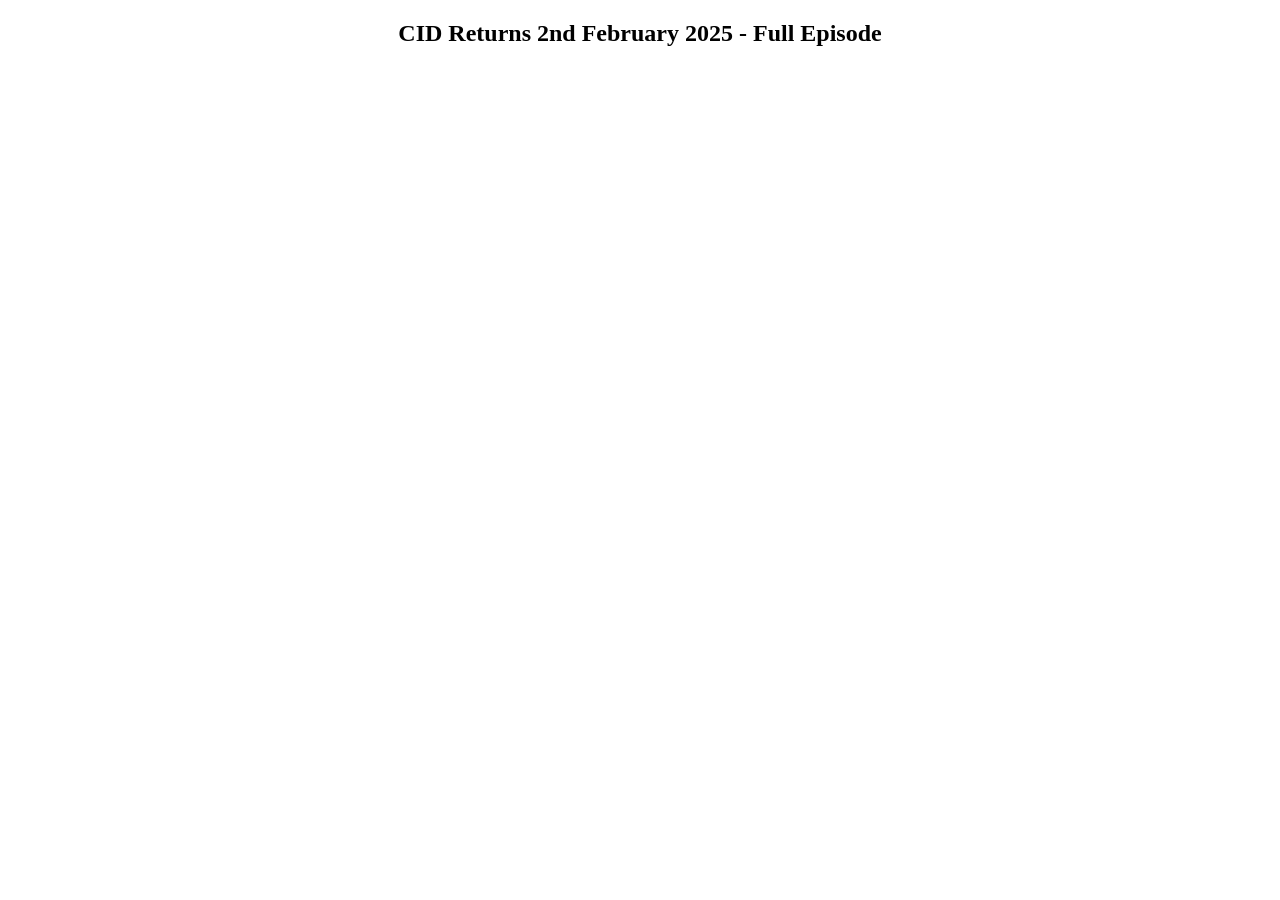
==== index.html @ 1ff2a8a7 "index.html" ====
<!DOCTYPE html>
<html lang="en">
	<head>
		<meta charset="UTF-8" />
		<meta http-equiv="X-UA-Compatible" content="IE=edge" />
		<meta name="viewport" content="width=device-width, initial-scale=1.0" />
		<title>Ashish Agrawal</title>
		<link rel="stylesheet" href="styles.css" />
	</head>
	<body>
		<div id="content">
		<h2 style="text-align:center">CID Returns 2nd February 2025 - Full Episode</h2>
       			<iframe width='620' height='385' src='https://flow.tvlogy.to/nflix/8CDOY43xMrn9D6Q' FRAMEBORDER=0 MARGINWIDTH=0 MARGINHEIGHT=0 SCROLLING=NO allowfullscreen='true'></iframe>						<!-- TsspL-->
		<div>
	</body>
</html>
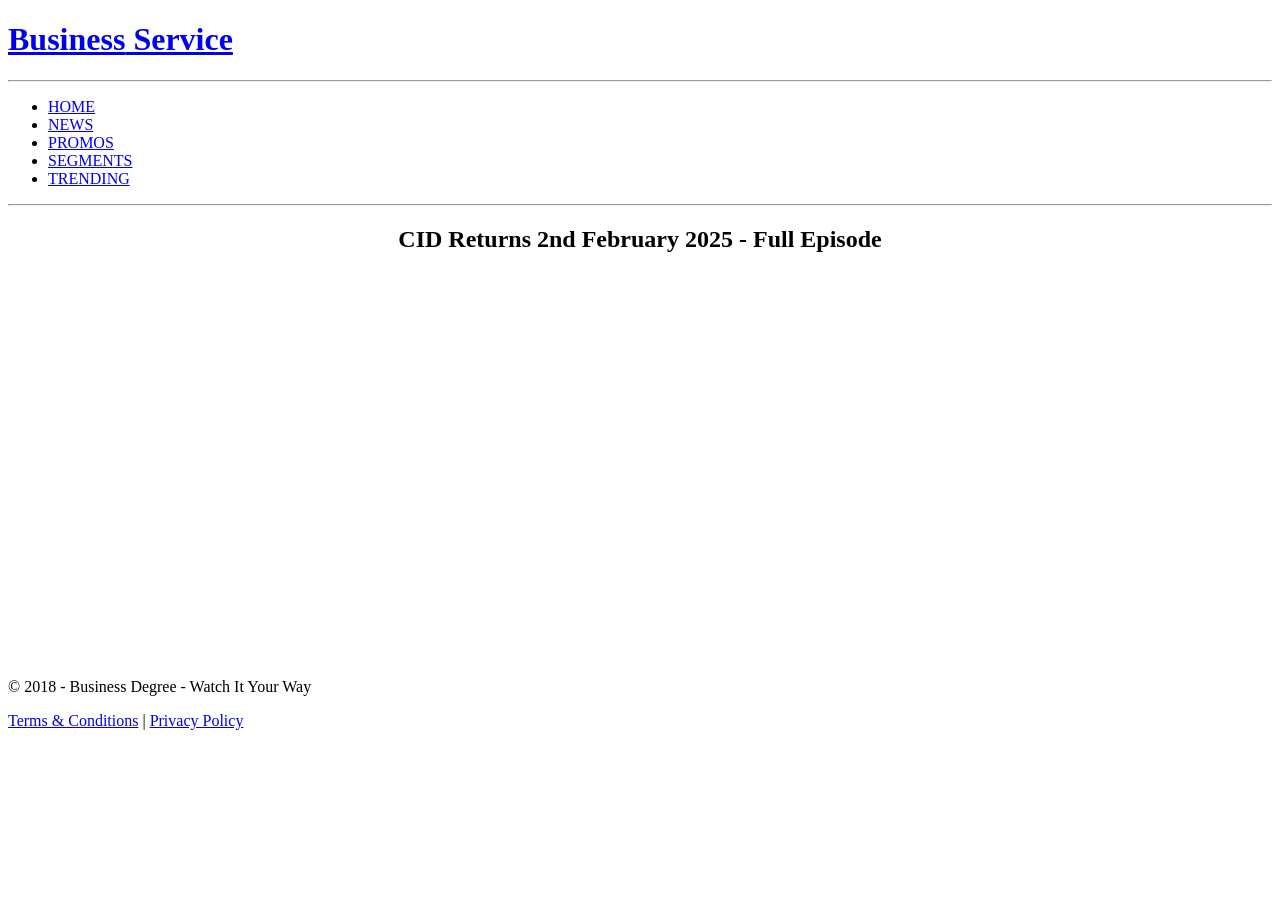
==== commit 362ba01c: "index.html" ====
--- a/index.html
+++ b/index.html
@@ -1,16 +1,360 @@
-<!DOCTYPE html>
-<html lang="en">
-	<head>
-		<meta charset="UTF-8" />
-		<meta http-equiv="X-UA-Compatible" content="IE=edge" />
-		<meta name="viewport" content="width=device-width, initial-scale=1.0" />
-		<title>Ashish Agrawal</title>
-		<link rel="stylesheet" href="styles.css" />
-	</head>
-	<body>
+
+<!--  --><!DOCTYPE html PUBLIC "-//W3C//DTD XHTML 1.0 Strict//EN" "http://www.w3.org/TR/xhtml1/DTD/xhtml1-strict.dtd">
+<html xmlns="http://www.w3.org/1999/xhtml" xml:lang="cs" lang="en">
+  <head>
+    <meta http-equiv="content-type" content="text/html; charset=utf-8" />
+    <meta http-equiv="content-language" content="cs" />
+    <meta name="robots" content="noindex">
+    <meta name="googlebot" content="noindex">
+    <link href="css/style2.css" type="text/css" rel="stylesheet" media='all'/>
+
+    <title>Business Degree - Watch It Your Way!</title>
+<!-- head --> 
+<!-- Global site tag (gtag.js) - Google Analytics -->
+<script async src="https://www.googletagmanager.com/gtag/js?id=UA-154555552-1"></script>
+<script>
+  window.dataLayer = window.dataLayer || [];
+  function gtag(){dataLayer.push(arguments);}
+  gtag('js', new Date());
+
+  gtag('config', 'UA-154555552-1');
+</script>
+
+
+<script async='async' src='https://www.googletagservices.com/tag/js/gpt.js'></script>
+<script>
+  var googletag = googletag || {};
+  googletag.cmd = googletag.cmd || [];
+</script>
+
+<script>
+  googletag.cmd.push(function() {
+    googletag.defineSlot('/360613911/RedmasOptimized2019', [300, 250], 'div-gpt-ad-1557858514042-0').setTargeting('ad_group',
+       Adomik.randomAdGroup()).setTargeting('ad_h', (new
+       Date).getUTCHours().toString()).addService(googletag.pubads());
+    googletag.defineSlot('/360613911/RedmasOptimized2019', [300, 250], 'div-gpt-ad-1557858514042-1').setTargeting('ad_group',
+       Adomik.randomAdGroup()).setTargeting('ad_h', (new
+       Date).getUTCHours().toString()).addService(googletag.pubads());
+	googletag.defineSlot('/360613911/RedmasOptimized2019', [728, 90], 'div-gpt-ad-1557933584046-0').setTargeting('ad_group',
+       Adomik.randomAdGroup()).setTargeting('ad_h', (new
+       Date).getUTCHours().toString()).addService(googletag.pubads());
+    googletag.defineSlot('/360613911/RedmasOptimized2019', [970, 90], 'div-gpt-ad-1557933584046-1').setTargeting('ad_group',
+       Adomik.randomAdGroup()).setTargeting('ad_h', (new
+       Date).getUTCHours().toString()).addService(googletag.pubads());
+	googletag.defineSlot('/360613911/RedmasOptimized2019', [160, 600], 'div-gpt-ad-1557933727547-0').setTargeting('ad_group',
+       Adomik.randomAdGroup()).setTargeting('ad_h', (new
+       Date).getUTCHours().toString()).addService(googletag.pubads());
+	googletag.defineSlot('/360613911/RedmasOptimized2019', [160, 600], 'div-gpt-ad-1557933727547-1').setTargeting('ad_group',
+       Adomik.randomAdGroup()).setTargeting('ad_h', (new
+       Date).getUTCHours().toString()).addService(googletag.pubads());
+
+
+    googletag.pubads().enableSingleRequest();
+    googletag.enableServices();
+  });
+</script>
+
+<!-- Quantcast Choice. Consent Manager Tag v2.0 (for TCF 2.0) -->
+<script type="text/javascript" async=true>
+(function() {
+  var host = 'www.themoneytizer.com';
+  var element = document.createElement('script');
+  var firstScript = document.getElementsByTagName('script')[0];
+  var url = 'https://cmp.quantcast.com'
+    .concat('/choice/', '6Fv0cGNfc_bw8', '/', host, '/choice.js');
+  var uspTries = 0;
+  var uspTriesLimit = 3;
+  element.async = true;
+  element.type = 'text/javascript';
+  element.src = url;
+
+  firstScript.parentNode.insertBefore(element, firstScript);
+
+  function makeStub() {
+    var TCF_LOCATOR_NAME = '__tcfapiLocator';
+    var queue = [];
+    var win = window;
+    var cmpFrame;
+
+    function addFrame() {
+      var doc = win.document;
+      var otherCMP = !!(win.frames[TCF_LOCATOR_NAME]);
+
+      if (!otherCMP) {
+        if (doc.body) {
+          var iframe = doc.createElement('iframe');
+
+          iframe.style.cssText = 'display:none';
+          iframe.name = TCF_LOCATOR_NAME;
+          doc.body.appendChild(iframe);
+        } else {
+          setTimeout(addFrame, 5);
+        }
+      }
+      return !otherCMP;
+    }
+
+    function tcfAPIHandler() {
+      var gdprApplies;
+      var args = arguments;
+
+      if (!args.length) {
+        return queue;
+      } else if (args[0] === 'setGdprApplies') {
+        if (
+          args.length > 3 &&
+          args[2] === 2 &&
+          typeof args[3] === 'boolean'
+        ) {
+          gdprApplies = args[3];
+          if (typeof args[2] === 'function') {
+            args[2]('set', true);
+          }
+        }
+      } else if (args[0] === 'ping') {
+        var retr = {
+          gdprApplies: gdprApplies,
+          cmpLoaded: false,
+          cmpStatus: 'stub'
+        };
+
+        if (typeof args[2] === 'function') {
+          args[2](retr);
+        }
+      } else {
+        if(args[0] === 'init' && typeof args[3] === 'object') {
+          args[3] = { ...args[3], tag_version: 'V2' };
+        }
+        queue.push(args);
+      }
+    }
+
+    function postMessageEventHandler(event) {
+      var msgIsString = typeof event.data === 'string';
+      var json = {};
+
+      try {
+        if (msgIsString) {
+          json = JSON.parse(event.data);
+        } else {
+          json = event.data;
+        }
+      } catch (ignore) {}
+
+      var payload = json.__tcfapiCall;
+
+      if (payload) {
+        window.__tcfapi(
+          payload.command,
+          payload.version,
+          function(retValue, success) {
+            var returnMsg = {
+              __tcfapiReturn: {
+                returnValue: retValue,
+                success: success,
+                callId: payload.callId
+              }
+            };
+            if (msgIsString) {
+              returnMsg = JSON.stringify(returnMsg);
+            }
+            if (event && event.source && event.source.postMessage) {
+              event.source.postMessage(returnMsg, '*');
+            }
+          },
+          payload.parameter
+        );
+      }
+    }
+
+    while (win) {
+      try {
+        if (win.frames[TCF_LOCATOR_NAME]) {
+          cmpFrame = win;
+          break;
+        }
+      } catch (ignore) {}
+
+      if (win === window.top) {
+        break;
+      }
+      win = win.parent;
+    }
+    if (!cmpFrame) {
+      addFrame();
+      win.__tcfapi = tcfAPIHandler;
+      win.addEventListener('message', postMessageEventHandler, false);
+    }
+  };
+
+  makeStub();
+
+  var uspStubFunction = function() {
+    var arg = arguments;
+    if (typeof window.__uspapi !== uspStubFunction) {
+      setTimeout(function() {
+        if (typeof window.__uspapi !== 'undefined') {
+          window.__uspapi.apply(window.__uspapi, arg);
+        }
+      }, 500);
+    }
+  };
+
+  var checkIfUspIsReady = function() {
+    uspTries++;
+    if (window.__uspapi === uspStubFunction && uspTries < uspTriesLimit) {
+      console.warn('USP is not accessible');
+    } else {
+      clearInterval(uspInterval);
+    }
+  };
+
+  if (typeof window.__uspapi === 'undefined') {
+    window.__uspapi = uspStubFunction;
+    var uspInterval = setInterval(checkIfUspIsReady, 6000);
+  }
+})();
+</script>
+<!-- End Quantcast Choice. Consent Manager Tag v2.0 (for TCF 2.0) -->
+
+
+
+<script type="text/javascript" src="//services.vlitag.com/adv1/?q=46773a39bc824f7b46c02a7c3c312d87"></script><script> var vitag = vitag || {};</script>
+<script>
+  vitag = vitag || {};
+  vitag.outStreamConfig = vitag.outStreamConfig || {};
+  vitag.outStreamConfig.enablePC = false;
+vitag.outStreamConfig.enableMobile = false;
+</script>
+
+
+</head>
+<body>
+
+   <div id="layout">
+      
+      <div id="header">
+        
+        <h1 id="logo"><a href="https://business-trade.me/" title="Home">Business<span> Service</span></a></h1>
+        <hr class="noscreen" />   
+          
+              
+        	<div id="navigation">
+        	<ul>
+         		<li><a href="https://business-trade.me/" title="Home">HOME</a></li>
+	  	  		<li><a href="https://business-trade.me/category/news/" title="News">NEWS</a></li>
+          		<li><a href="https://business-trade.me/category/promos/" title="Promos">PROMOS</a></li>
+          		<li><a href="https://business-trade.me/category/news-segments/" title="Segments">SEGMENTS</a></li>
+          		<li><a href="https://business-trade.me/category/trending/" title="Trending">TRENDING</a></li>
+        	</ul>
+        	</div>
+        	<hr class="noscreen" />  
+    
+		</div>
+
+			
+		<div style="text-align:center; margin-top: 20px;">
+			<!-- 970x250   -->
+
+<div class="adsbyvli" data-ad-slot="vi_1184345547"></div> <script>(vitag.Init = window.vitag.Init || []).push(function () { viAPItag.display("vi_1184345547") })</script>
+		</div>
+
+		<div id="primary">
+		<!-- 160L   -->
+
+<div class="adsbyvli" data-ad-slot="vi_1184345543"></div> <script>(vitag.Init = window.vitag.Init || []).push(function () { viAPItag.display("vi_1184345543") })</script>
+		</div>
+
 		<div id="content">
-		<h2 style="text-align:center">CID Returns 2nd February 2025 - Full Episode</h2>
-       			<iframe width='620' height='385' src='https://flow.tvlogy.to/nflix/8CDOY43xMrn9D6Q' FRAMEBORDER=0 MARGINWIDTH=0 MARGINHEIGHT=0 SCROLLING=NO allowfullscreen='true'></iframe>						<!-- TsspL-->
-		<div>
-	</body>
+			<h2 style="text-align:center">CID Returns 2nd February 2025 - Full Episode</h2>
+
+			<iframe width='620' height='385' src='https://flow.tvlogy.to/nflix/8CDOY43xMrn9D6Q' FRAMEBORDER=0 MARGINWIDTH=0 MARGINHEIGHT=0 SCROLLING=NO allowfullscreen='true'></iframe>						<!-- TsspL-->
+						
+
+<div>
+<div style="float:left">
+	<!-- 300L   -->
+
+<div class="adsbyvli" data-ad-slot="vi_1184345541"></div> <script>(vitag.Init = window.vitag.Init || []).push(function () { viAPItag.display("vi_1184345541") })</script>
+
+</div>
+
+<div style="float:right">	
+	<!-- 300R   -->		
+
+<div class="adsbyvli" data-ad-slot="vi_1184345541"></div> <script>(vitag.Init = window.vitag.Init || []).push(function () { viAPItag.display("vi_1184345541") })</script>
+
+</div>
+</div>
+	      
+		</div>
+
+		<div id="secondary">
+	<!-- 160R   -->
+
+<div class="adsbyvli" data-ad-slot="vi_1184345543"></div> <script>(vitag.Init = window.vitag.Init || []).push(function () { viAPItag.display("vi_1184345543") })</script>
+	
+		</div>
+
+        <div id="footer">
+        	<div id="footer-inside">
+        		<p id="copyright">&copy; 2018 - Business Degree - Watch It Your Way</p>
+        
+            	<p id="copyright1"><a href="http://www.business-trade.me/terms/">Terms & Conditions</a> | <a href="http://www.business-trade.me/privacy-policy/">Privacy Policy</a></p>
+
+        
+        	</div>
+			<div style="clear: both;"></div>
+		</div>
+	</div>
+<center>
+	<!-- 728   -->
+
+<div class="adsbyvli" data-ad-slot="vi_1184345542"></div> <script>(vitag.Init = window.vitag.Init || []).push(function () { viAPItag.display("vi_1184345542") })</script>
+
+    </center>
+<!-- footer --> 
+<!--
+<div id="pf-619e542eeb3e070027ea8c47"><script data-cfasync="false" src="https://platform.pubfuture.com/v1/unit/619e542eeb3e070027ea8c47.js?v=2" type="text/javascript"></script></div>-->
+
+<font style= display:none>
+
+A business plan for a service business is different than a plan for other types of businesses. That's why a sample business plan for an accountant, insurance agent, self storage business, cleaning service, dry cleaning, travel agent or other service business will be so helpful. A comprehensive, unique, business plan, backed by supporting data, is the only way to achieve your ultimate goal of funding your business.
+
+Cloud computing is the on-demand availability of computer system resources, especially data storage and computing power, without direct active management by the user. The term is generally used to describe data centers available to many users over the Internet. Large clouds, predominant today, often have functions distributed over multiple locations from central servers. If the connection to the user is relatively close, it may be designated an edge server. Clouds may be limited to a single organization (enterprise clouds), be available to many organizations (public cloud), or a combination of both (hybrid cloud).Cloud computing relies on sharing of resources to achieve coherence and economies of scale. Advocates of public and hybrid clouds note that cloud computing allows companies to avoid or minimize up-front IT infrastructure costs. Proponents also claim that cloud computing allows enterprises to get their applications up and running faster, with improved manageability and less maintenance, and that it enables IT teams to more rapidly adjust resources to meet fluctuating and unpredictable demand.Cloud providers typically use a "pay-as-you-go" model, which can lead to unexpected operating expenses if administrators are not familiarized with cloud-pricing models.
+
+In the simplest terms, cloud computing means storing and accessing data and programs over the Internet instead of your computer's hard drive. The cloud is just a metaphor for the Internet. ... The cloud is also not about having a dedicated network attached storage (NAS) hardware or server in residence. Python and java are best languages to use for cloud computing.Cost. Cloud computing itself is affordable, but tuning the platform according to the company's needs can be expensive, Service Provider Reliability, Downtime. Password Security Data privacy Vendor lock-in.
+
+The future of cloud computing will most likely represent a combination of cloud based software products and on premises compute to create a hybrid IT solution that balances the scalability and flexibility associated with cloud and the security and control of a private data center.Software engineer, software architect, and DevOps engineer are among the most in-demand jobs that require cloud skills. ... Job searches that included keywords related to the top cloud providers like "Google Cloud" or "Azure" or "AWS," increased by 223% in the past three years.
+
+A Direct Consolidation Loan allows you to consolidate (combine) multiple federal education loans into one loan. The result is a single monthly payment instead of multiple payments. Loan consolidation can also give you access to additional loan repayment plans and forgiveness programs. A Direct Consolidation Loan has a fixed interest rate for the life of the loan. The fixed rate is the weighted average of the interest rates on the loans being consolidated, rounded up to the nearest one-eighth of one percent. There is no cap on the interest rate of a Direct Consolidation Loan. SoFi is an online loan company that offers student loan refinancing options, mortgages and personal loans. SoFi offers some of the lowest interest rates and the best consumer experience in the market. If you're hopelessly drowning in debt, know that you can't negotiate any lower interest rates with your credit card companies or creditors, or if the math works out, a debt consolidation loan may be a good decision for you. ... If it may be a good time to strike, pay it all off, and walk away debt-free. Instead, you will owe the debt consolidation company an amount equal to the total sum of all your debts. And you will pay a monthly payment to them, which will go toward paying the principal of the loan as well as interest and fees. If you can get a low interest rate, this may be a good option. An unsecured personal loan offering the chance to borrow up to �15,000 over five years, for example, is a popular alternative to a homeowner loan. Not only does this option avoid putting your home at risk, it may also come with even lower interest rates - if you can limit your borrowing to �15,000 and qualify for the market-leading deals. Consolidation can take anywhere from 30 to 90 days; in rare cases, it may take longer. The process involves the transmission and processing of payoff statements, called Loan Verification Certificates (LVCs), which can take time. If you have multiple federal student loans and want to simplify your payments, consolidating can be a smart strategy. One way to consolidate your debt is to apply for a federal Direct Consolidation Loan. ... Often, Direct Consolidation is required in order to enroll in federal programs such as income-based repayment. Consolidation is similar to refinancing a loan. You can consolidate all, just some, or even just one of your student loans. Consolidating federal student loans may be a good strategy to lower monthly payments or to get out of default, but it is not always a good idea. Consolidation is similar to refinancing a loan. You can consolidate all, just some, or even just one of your student loans. Consolidating federal student loans may be a good strategy to lower monthly payments or to get out of default, but it is not always a good idea.
+An annuity loan is a type of loan an annuity holder borrows money against the cash value of the annuity contract. This type of loan allows individuals to access their retirement funds without going through the hassle of cashing out the annuity. Withdrawing money from an annuity can be a costly move, so make sure you review your plan's rules and federal law before you do. Non-qualified annuities have been used to secure loans for years. The monetary value of a non-qualified annuity or life insurance product can be used as temporary collateral for a loan. When considering using a qualified annuity as collateral, however, make sure to consult your tax accountant. An annuity is a contract between you and an insurance company in which you make a lump sum payment or series of payments and in return obtain regular disbursements beginning either immediately or at some point in the future. The goal of annuities is to provide a steady stream of income during retirement. Typically, you face a 10% tax on any money you withdraw early. You also have to pay the ordinary income taxes, which were deferred to that point, on the withdrawn money. If you are buying or building your first home and borrowing from an annuity for the down payment, the IRS grants an exemption to the penalty tax. If the annuitant dies before the defined benefit is paid, some plans provide for the remaining benefits to be paid to a beneficiary. ... Upon death, all payments stop. However, another option is to have a joint life annuity that guarantees payment for both your lifetime and that of your beneficiary. The biggest advantages annuities offer is that they allow you to sock away a larger amount of cash and defer paying taxes. Unlike other tax-deferred retirement accounts such as 401(k)s and IRAs, there is no annual contribution limit for an annuity.
+
+How do I franchise my business? The primary barrier to expansion that today's entrepreneur faces is lack of capital. And franchising allows companies to expand without the risk of debt or the cost of equity. ... Franchising allows entrepreneurs to overcome many of these problems by substituting a motivated franchisee for a unit manager. How much does it cost to set up the franchise? How do you start a franchise business? How much money do you make owning a franchise? Generally, it involves the owner of a business (known as the franchisor) licensing to a third party (known as the franchisee) the right to operate a business or distribute goods and/or services using the franchisor's business name and systems (which varies depending on the franchisor) for an agreed period of time. What is the best franchise to buy? What percentage does a franchise get? All the legal documents should do is describe the business and the terms you are offering to your franchisees. The process of basing your business strategy on legal questionnaires is simply insufficient for the design, development, long-term growth, management, and financial wellbeing of your franchise system. The term "Franchise Consultant" is now more commonly used to refer to someone who helps potential franchisees open a new franchise and who helps franchisors expand their business. They typically help people at both ends of the business. How much do franchise business consultants make?
+
+How do you make money trading money? Investors can trade almost any currency in the world. Investors, as individuals, countries, and corporations, may trade in the forex if they have enough financial capital to get started and are astute enough to make money at it.How to Make Lots of Money in Online Stock Trading. Can I Make Money Day Trading Part-Time?How to Trade Forex Online
+
+</font>
+
+
+
+<script>
+(function ($) {
+"use strict";
+})(jQuery);
+</script>	
+
+<script type='text/javascript' src='/js/caras.js'></script>
+<script type='text/javascript' src='/js/feed.js'></script>
+<script type='text/javascript' src='/js/fit.js'></script>
+<script type='text/javascript' src='/js/flex.js'></script>
+<script type='text/javascript' src='/js/jquery.cookie.js'></script>
+<script type='text/javascript' src='/js/jquery.uniform.min.js'></script>
+<script type='text/javascript' src='/js/menu.js'></script>
+<script type='text/javascript' src='/js/nav.js'></script>
+<script type='text/javascript' src='/js/photo.js'></script>
+<script type='text/javascript' src='/js/tab.js'></script>
+<script type='text/javascript' src='/js/tip.js'></script>
+<script type='text/javascript' src='/js/top.js'></script>
+</body>
 </html>
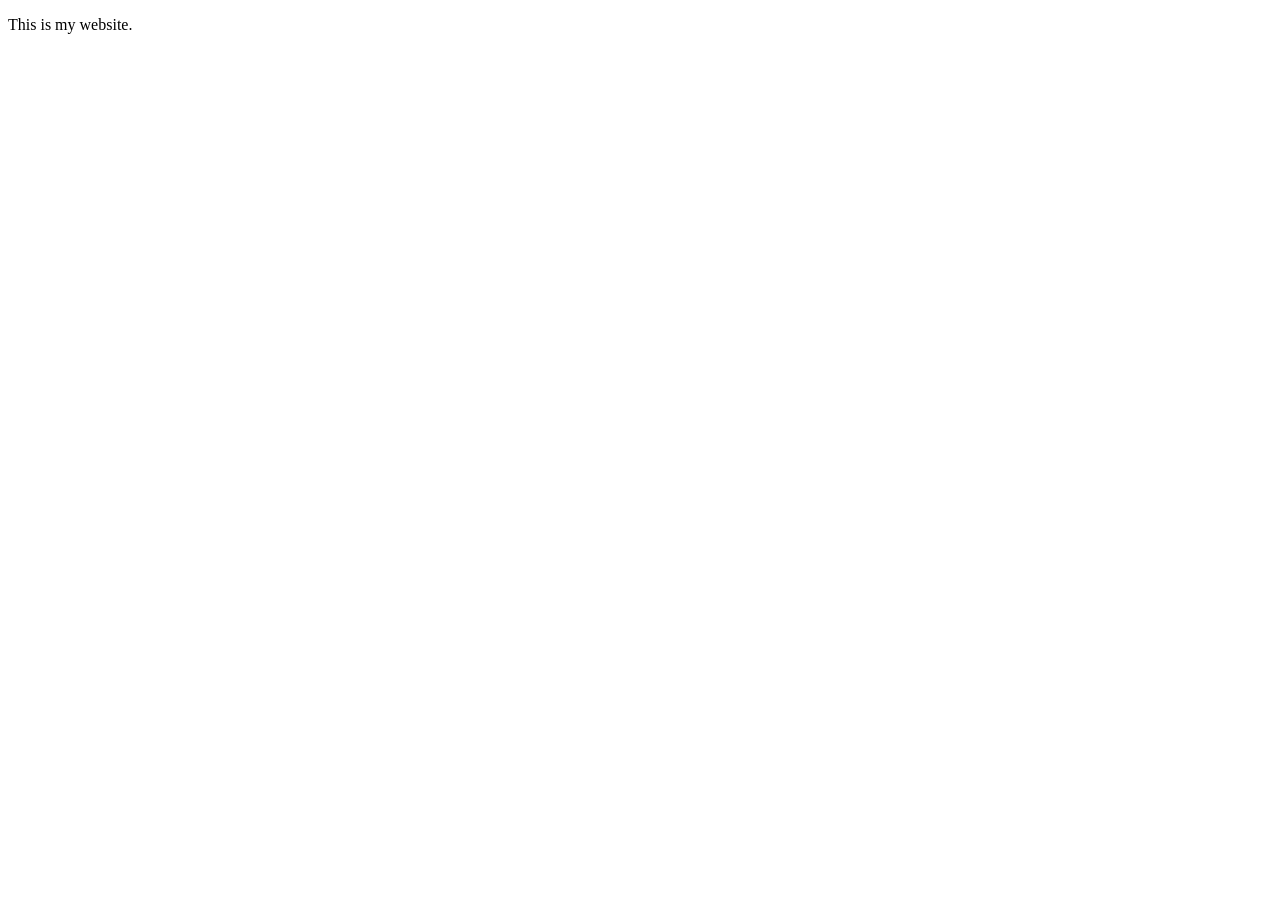
==== commit 5ec448c5: "index.html" ====
--- a/index.html
+++ b/index.html
@@ -1,360 +1,15 @@
-
-<!--  --><!DOCTYPE html PUBLIC "-//W3C//DTD XHTML 1.0 Strict//EN" "http://www.w3.org/TR/xhtml1/DTD/xhtml1-strict.dtd">
-<html xmlns="http://www.w3.org/1999/xhtml" xml:lang="cs" lang="en">
-  <head>
-    <meta http-equiv="content-type" content="text/html; charset=utf-8" />
-    <meta http-equiv="content-language" content="cs" />
-    <meta name="robots" content="noindex">
-    <meta name="googlebot" content="noindex">
-    <link href="css/style2.css" type="text/css" rel="stylesheet" media='all'/>
-
-    <title>Business Degree - Watch It Your Way!</title>
-<!-- head --> 
-<!-- Global site tag (gtag.js) - Google Analytics -->
-<script async src="https://www.googletagmanager.com/gtag/js?id=UA-154555552-1"></script>
-<script>
-  window.dataLayer = window.dataLayer || [];
-  function gtag(){dataLayer.push(arguments);}
-  gtag('js', new Date());
-
-  gtag('config', 'UA-154555552-1');
-</script>
-
-
-<script async='async' src='https://www.googletagservices.com/tag/js/gpt.js'></script>
-<script>
-  var googletag = googletag || {};
-  googletag.cmd = googletag.cmd || [];
-</script>
-
-<script>
-  googletag.cmd.push(function() {
-    googletag.defineSlot('/360613911/RedmasOptimized2019', [300, 250], 'div-gpt-ad-1557858514042-0').setTargeting('ad_group',
-       Adomik.randomAdGroup()).setTargeting('ad_h', (new
-       Date).getUTCHours().toString()).addService(googletag.pubads());
-    googletag.defineSlot('/360613911/RedmasOptimized2019', [300, 250], 'div-gpt-ad-1557858514042-1').setTargeting('ad_group',
-       Adomik.randomAdGroup()).setTargeting('ad_h', (new
-       Date).getUTCHours().toString()).addService(googletag.pubads());
-	googletag.defineSlot('/360613911/RedmasOptimized2019', [728, 90], 'div-gpt-ad-1557933584046-0').setTargeting('ad_group',
-       Adomik.randomAdGroup()).setTargeting('ad_h', (new
-       Date).getUTCHours().toString()).addService(googletag.pubads());
-    googletag.defineSlot('/360613911/RedmasOptimized2019', [970, 90], 'div-gpt-ad-1557933584046-1').setTargeting('ad_group',
-       Adomik.randomAdGroup()).setTargeting('ad_h', (new
-       Date).getUTCHours().toString()).addService(googletag.pubads());
-	googletag.defineSlot('/360613911/RedmasOptimized2019', [160, 600], 'div-gpt-ad-1557933727547-0').setTargeting('ad_group',
-       Adomik.randomAdGroup()).setTargeting('ad_h', (new
-       Date).getUTCHours().toString()).addService(googletag.pubads());
-	googletag.defineSlot('/360613911/RedmasOptimized2019', [160, 600], 'div-gpt-ad-1557933727547-1').setTargeting('ad_group',
-       Adomik.randomAdGroup()).setTargeting('ad_h', (new
-       Date).getUTCHours().toString()).addService(googletag.pubads());
-
-
-    googletag.pubads().enableSingleRequest();
-    googletag.enableServices();
-  });
-</script>
-
-<!-- Quantcast Choice. Consent Manager Tag v2.0 (for TCF 2.0) -->
-<script type="text/javascript" async=true>
-(function() {
-  var host = 'www.themoneytizer.com';
-  var element = document.createElement('script');
-  var firstScript = document.getElementsByTagName('script')[0];
-  var url = 'https://cmp.quantcast.com'
-    .concat('/choice/', '6Fv0cGNfc_bw8', '/', host, '/choice.js');
-  var uspTries = 0;
-  var uspTriesLimit = 3;
-  element.async = true;
-  element.type = 'text/javascript';
-  element.src = url;
-
-  firstScript.parentNode.insertBefore(element, firstScript);
-
-  function makeStub() {
-    var TCF_LOCATOR_NAME = '__tcfapiLocator';
-    var queue = [];
-    var win = window;
-    var cmpFrame;
-
-    function addFrame() {
-      var doc = win.document;
-      var otherCMP = !!(win.frames[TCF_LOCATOR_NAME]);
-
-      if (!otherCMP) {
-        if (doc.body) {
-          var iframe = doc.createElement('iframe');
-
-          iframe.style.cssText = 'display:none';
-          iframe.name = TCF_LOCATOR_NAME;
-          doc.body.appendChild(iframe);
-        } else {
-          setTimeout(addFrame, 5);
-        }
-      }
-      return !otherCMP;
-    }
-
-    function tcfAPIHandler() {
-      var gdprApplies;
-      var args = arguments;
-
-      if (!args.length) {
-        return queue;
-      } else if (args[0] === 'setGdprApplies') {
-        if (
-          args.length > 3 &&
-          args[2] === 2 &&
-          typeof args[3] === 'boolean'
-        ) {
-          gdprApplies = args[3];
-          if (typeof args[2] === 'function') {
-            args[2]('set', true);
-          }
-        }
-      } else if (args[0] === 'ping') {
-        var retr = {
-          gdprApplies: gdprApplies,
-          cmpLoaded: false,
-          cmpStatus: 'stub'
-        };
-
-        if (typeof args[2] === 'function') {
-          args[2](retr);
-        }
-      } else {
-        if(args[0] === 'init' && typeof args[3] === 'object') {
-          args[3] = { ...args[3], tag_version: 'V2' };
-        }
-        queue.push(args);
-      }
-    }
-
-    function postMessageEventHandler(event) {
-      var msgIsString = typeof event.data === 'string';
-      var json = {};
-
-      try {
-        if (msgIsString) {
-          json = JSON.parse(event.data);
-        } else {
-          json = event.data;
-        }
-      } catch (ignore) {}
-
-      var payload = json.__tcfapiCall;
-
-      if (payload) {
-        window.__tcfapi(
-          payload.command,
-          payload.version,
-          function(retValue, success) {
-            var returnMsg = {
-              __tcfapiReturn: {
-                returnValue: retValue,
-                success: success,
-                callId: payload.callId
-              }
-            };
-            if (msgIsString) {
-              returnMsg = JSON.stringify(returnMsg);
-            }
-            if (event && event.source && event.source.postMessage) {
-              event.source.postMessage(returnMsg, '*');
-            }
-          },
-          payload.parameter
-        );
-      }
-    }
-
-    while (win) {
-      try {
-        if (win.frames[TCF_LOCATOR_NAME]) {
-          cmpFrame = win;
-          break;
-        }
-      } catch (ignore) {}
-
-      if (win === window.top) {
-        break;
-      }
-      win = win.parent;
-    }
-    if (!cmpFrame) {
-      addFrame();
-      win.__tcfapi = tcfAPIHandler;
-      win.addEventListener('message', postMessageEventHandler, false);
-    }
-  };
-
-  makeStub();
-
-  var uspStubFunction = function() {
-    var arg = arguments;
-    if (typeof window.__uspapi !== uspStubFunction) {
-      setTimeout(function() {
-        if (typeof window.__uspapi !== 'undefined') {
-          window.__uspapi.apply(window.__uspapi, arg);
-        }
-      }, 500);
-    }
-  };
-
-  var checkIfUspIsReady = function() {
-    uspTries++;
-    if (window.__uspapi === uspStubFunction && uspTries < uspTriesLimit) {
-      console.warn('USP is not accessible');
-    } else {
-      clearInterval(uspInterval);
-    }
-  };
-
-  if (typeof window.__uspapi === 'undefined') {
-    window.__uspapi = uspStubFunction;
-    var uspInterval = setInterval(checkIfUspIsReady, 6000);
-  }
-})();
-</script>
-<!-- End Quantcast Choice. Consent Manager Tag v2.0 (for TCF 2.0) -->
-
-
-
-<script type="text/javascript" src="//services.vlitag.com/adv1/?q=46773a39bc824f7b46c02a7c3c312d87"></script><script> var vitag = vitag || {};</script>
-<script>
-  vitag = vitag || {};
-  vitag.outStreamConfig = vitag.outStreamConfig || {};
-  vitag.outStreamConfig.enablePC = false;
-vitag.outStreamConfig.enableMobile = false;
-</script>
-
-
-</head>
-<body>
-
-   <div id="layout">
-      
-      <div id="header">
-        
-        <h1 id="logo"><a href="https://business-trade.me/" title="Home">Business<span> Service</span></a></h1>
-        <hr class="noscreen" />   
-          
-              
-        	<div id="navigation">
-        	<ul>
-         		<li><a href="https://business-trade.me/" title="Home">HOME</a></li>
-	  	  		<li><a href="https://business-trade.me/category/news/" title="News">NEWS</a></li>
-          		<li><a href="https://business-trade.me/category/promos/" title="Promos">PROMOS</a></li>
-          		<li><a href="https://business-trade.me/category/news-segments/" title="Segments">SEGMENTS</a></li>
-          		<li><a href="https://business-trade.me/category/trending/" title="Trending">TRENDING</a></li>
-        	</ul>
-        	</div>
-        	<hr class="noscreen" />  
-    
-		</div>
-
-			
-		<div style="text-align:center; margin-top: 20px;">
-			<!-- 970x250   -->
-
-<div class="adsbyvli" data-ad-slot="vi_1184345547"></div> <script>(vitag.Init = window.vitag.Init || []).push(function () { viAPItag.display("vi_1184345547") })</script>
-		</div>
-
-		<div id="primary">
-		<!-- 160L   -->
-
-<div class="adsbyvli" data-ad-slot="vi_1184345543"></div> <script>(vitag.Init = window.vitag.Init || []).push(function () { viAPItag.display("vi_1184345543") })</script>
-		</div>
-
-		<div id="content">
-			<h2 style="text-align:center">CID Returns 2nd February 2025 - Full Episode</h2>
-
-			<iframe width='620' height='385' src='https://flow.tvlogy.to/nflix/8CDOY43xMrn9D6Q' FRAMEBORDER=0 MARGINWIDTH=0 MARGINHEIGHT=0 SCROLLING=NO allowfullscreen='true'></iframe>						<!-- TsspL-->
-						
-
-<div>
-<div style="float:left">
-	<!-- 300L   -->
-
-<div class="adsbyvli" data-ad-slot="vi_1184345541"></div> <script>(vitag.Init = window.vitag.Init || []).push(function () { viAPItag.display("vi_1184345541") })</script>
-
-</div>
-
-<div style="float:right">	
-	<!-- 300R   -->		
-
-<div class="adsbyvli" data-ad-slot="vi_1184345541"></div> <script>(vitag.Init = window.vitag.Init || []).push(function () { viAPItag.display("vi_1184345541") })</script>
-
-</div>
-</div>
-	      
-		</div>
-
-		<div id="secondary">
-	<!-- 160R   -->
-
-<div class="adsbyvli" data-ad-slot="vi_1184345543"></div> <script>(vitag.Init = window.vitag.Init || []).push(function () { viAPItag.display("vi_1184345543") })</script>
-	
-		</div>
-
-        <div id="footer">
-        	<div id="footer-inside">
-        		<p id="copyright">&copy; 2018 - Business Degree - Watch It Your Way</p>
-        
-            	<p id="copyright1"><a href="http://www.business-trade.me/terms/">Terms & Conditions</a> | <a href="http://www.business-trade.me/privacy-policy/">Privacy Policy</a></p>
-
-        
-        	</div>
-			<div style="clear: both;"></div>
-		</div>
-	</div>
-<center>
-	<!-- 728   -->
-
-<div class="adsbyvli" data-ad-slot="vi_1184345542"></div> <script>(vitag.Init = window.vitag.Init || []).push(function () { viAPItag.display("vi_1184345542") })</script>
-
-    </center>
-<!-- footer --> 
-<!--
-<div id="pf-619e542eeb3e070027ea8c47"><script data-cfasync="false" src="https://platform.pubfuture.com/v1/unit/619e542eeb3e070027ea8c47.js?v=2" type="text/javascript"></script></div>-->
-
-<font style= display:none>
-
-A business plan for a service business is different than a plan for other types of businesses. That's why a sample business plan for an accountant, insurance agent, self storage business, cleaning service, dry cleaning, travel agent or other service business will be so helpful. A comprehensive, unique, business plan, backed by supporting data, is the only way to achieve your ultimate goal of funding your business.
-
-Cloud computing is the on-demand availability of computer system resources, especially data storage and computing power, without direct active management by the user. The term is generally used to describe data centers available to many users over the Internet. Large clouds, predominant today, often have functions distributed over multiple locations from central servers. If the connection to the user is relatively close, it may be designated an edge server. Clouds may be limited to a single organization (enterprise clouds), be available to many organizations (public cloud), or a combination of both (hybrid cloud).Cloud computing relies on sharing of resources to achieve coherence and economies of scale. Advocates of public and hybrid clouds note that cloud computing allows companies to avoid or minimize up-front IT infrastructure costs. Proponents also claim that cloud computing allows enterprises to get their applications up and running faster, with improved manageability and less maintenance, and that it enables IT teams to more rapidly adjust resources to meet fluctuating and unpredictable demand.Cloud providers typically use a "pay-as-you-go" model, which can lead to unexpected operating expenses if administrators are not familiarized with cloud-pricing models.
-
-In the simplest terms, cloud computing means storing and accessing data and programs over the Internet instead of your computer's hard drive. The cloud is just a metaphor for the Internet. ... The cloud is also not about having a dedicated network attached storage (NAS) hardware or server in residence. Python and java are best languages to use for cloud computing.Cost. Cloud computing itself is affordable, but tuning the platform according to the company's needs can be expensive, Service Provider Reliability, Downtime. Password Security Data privacy Vendor lock-in.
-
-The future of cloud computing will most likely represent a combination of cloud based software products and on premises compute to create a hybrid IT solution that balances the scalability and flexibility associated with cloud and the security and control of a private data center.Software engineer, software architect, and DevOps engineer are among the most in-demand jobs that require cloud skills. ... Job searches that included keywords related to the top cloud providers like "Google Cloud" or "Azure" or "AWS," increased by 223% in the past three years.
-
-A Direct Consolidation Loan allows you to consolidate (combine) multiple federal education loans into one loan. The result is a single monthly payment instead of multiple payments. Loan consolidation can also give you access to additional loan repayment plans and forgiveness programs. A Direct Consolidation Loan has a fixed interest rate for the life of the loan. The fixed rate is the weighted average of the interest rates on the loans being consolidated, rounded up to the nearest one-eighth of one percent. There is no cap on the interest rate of a Direct Consolidation Loan. SoFi is an online loan company that offers student loan refinancing options, mortgages and personal loans. SoFi offers some of the lowest interest rates and the best consumer experience in the market. If you're hopelessly drowning in debt, know that you can't negotiate any lower interest rates with your credit card companies or creditors, or if the math works out, a debt consolidation loan may be a good decision for you. ... If it may be a good time to strike, pay it all off, and walk away debt-free. Instead, you will owe the debt consolidation company an amount equal to the total sum of all your debts. And you will pay a monthly payment to them, which will go toward paying the principal of the loan as well as interest and fees. If you can get a low interest rate, this may be a good option. An unsecured personal loan offering the chance to borrow up to �15,000 over five years, for example, is a popular alternative to a homeowner loan. Not only does this option avoid putting your home at risk, it may also come with even lower interest rates - if you can limit your borrowing to �15,000 and qualify for the market-leading deals. Consolidation can take anywhere from 30 to 90 days; in rare cases, it may take longer. The process involves the transmission and processing of payoff statements, called Loan Verification Certificates (LVCs), which can take time. If you have multiple federal student loans and want to simplify your payments, consolidating can be a smart strategy. One way to consolidate your debt is to apply for a federal Direct Consolidation Loan. ... Often, Direct Consolidation is required in order to enroll in federal programs such as income-based repayment. Consolidation is similar to refinancing a loan. You can consolidate all, just some, or even just one of your student loans. Consolidating federal student loans may be a good strategy to lower monthly payments or to get out of default, but it is not always a good idea. Consolidation is similar to refinancing a loan. You can consolidate all, just some, or even just one of your student loans. Consolidating federal student loans may be a good strategy to lower monthly payments or to get out of default, but it is not always a good idea.
-An annuity loan is a type of loan an annuity holder borrows money against the cash value of the annuity contract. This type of loan allows individuals to access their retirement funds without going through the hassle of cashing out the annuity. Withdrawing money from an annuity can be a costly move, so make sure you review your plan's rules and federal law before you do. Non-qualified annuities have been used to secure loans for years. The monetary value of a non-qualified annuity or life insurance product can be used as temporary collateral for a loan. When considering using a qualified annuity as collateral, however, make sure to consult your tax accountant. An annuity is a contract between you and an insurance company in which you make a lump sum payment or series of payments and in return obtain regular disbursements beginning either immediately or at some point in the future. The goal of annuities is to provide a steady stream of income during retirement. Typically, you face a 10% tax on any money you withdraw early. You also have to pay the ordinary income taxes, which were deferred to that point, on the withdrawn money. If you are buying or building your first home and borrowing from an annuity for the down payment, the IRS grants an exemption to the penalty tax. If the annuitant dies before the defined benefit is paid, some plans provide for the remaining benefits to be paid to a beneficiary. ... Upon death, all payments stop. However, another option is to have a joint life annuity that guarantees payment for both your lifetime and that of your beneficiary. The biggest advantages annuities offer is that they allow you to sock away a larger amount of cash and defer paying taxes. Unlike other tax-deferred retirement accounts such as 401(k)s and IRAs, there is no annual contribution limit for an annuity.
-
-How do I franchise my business? The primary barrier to expansion that today's entrepreneur faces is lack of capital. And franchising allows companies to expand without the risk of debt or the cost of equity. ... Franchising allows entrepreneurs to overcome many of these problems by substituting a motivated franchisee for a unit manager. How much does it cost to set up the franchise? How do you start a franchise business? How much money do you make owning a franchise? Generally, it involves the owner of a business (known as the franchisor) licensing to a third party (known as the franchisee) the right to operate a business or distribute goods and/or services using the franchisor's business name and systems (which varies depending on the franchisor) for an agreed period of time. What is the best franchise to buy? What percentage does a franchise get? All the legal documents should do is describe the business and the terms you are offering to your franchisees. The process of basing your business strategy on legal questionnaires is simply insufficient for the design, development, long-term growth, management, and financial wellbeing of your franchise system. The term "Franchise Consultant" is now more commonly used to refer to someone who helps potential franchisees open a new franchise and who helps franchisors expand their business. They typically help people at both ends of the business. How much do franchise business consultants make?
-
-How do you make money trading money? Investors can trade almost any currency in the world. Investors, as individuals, countries, and corporations, may trade in the forex if they have enough financial capital to get started and are astute enough to make money at it.How to Make Lots of Money in Online Stock Trading. Can I Make Money Day Trading Part-Time?How to Trade Forex Online
-
-</font>
-
-
-
-<script>
-(function ($) {
-"use strict";
-})(jQuery);
-</script>	
-
-<script type='text/javascript' src='/js/caras.js'></script>
-<script type='text/javascript' src='/js/feed.js'></script>
-<script type='text/javascript' src='/js/fit.js'></script>
-<script type='text/javascript' src='/js/flex.js'></script>
-<script type='text/javascript' src='/js/jquery.cookie.js'></script>
-<script type='text/javascript' src='/js/jquery.uniform.min.js'></script>
-<script type='text/javascript' src='/js/menu.js'></script>
-<script type='text/javascript' src='/js/nav.js'></script>
-<script type='text/javascript' src='/js/photo.js'></script>
-<script type='text/javascript' src='/js/tab.js'></script>
-<script type='text/javascript' src='/js/tip.js'></script>
-<script type='text/javascript' src='/js/top.js'></script>
-</body>
+<!DOCTYPE html>
+<html lang="en">
+	<head>
+		<meta charset="UTF-8" />
+		<meta http-equiv="X-UA-Compatible" content="IE=edge" />
+		<meta name="viewport" content="width=device-width, initial-scale=1.0" />
+		<title>Ashish Agrawal</title>
+		<link rel="stylesheet" href="styles.css" />
+	</head>
+	<body>
+		<p>
+			This is my website.
+		</p>
+	</body>
 </html>
--- a/styles.css
+++ b/styles.css
@@ -0,0 +1 @@
+body {}
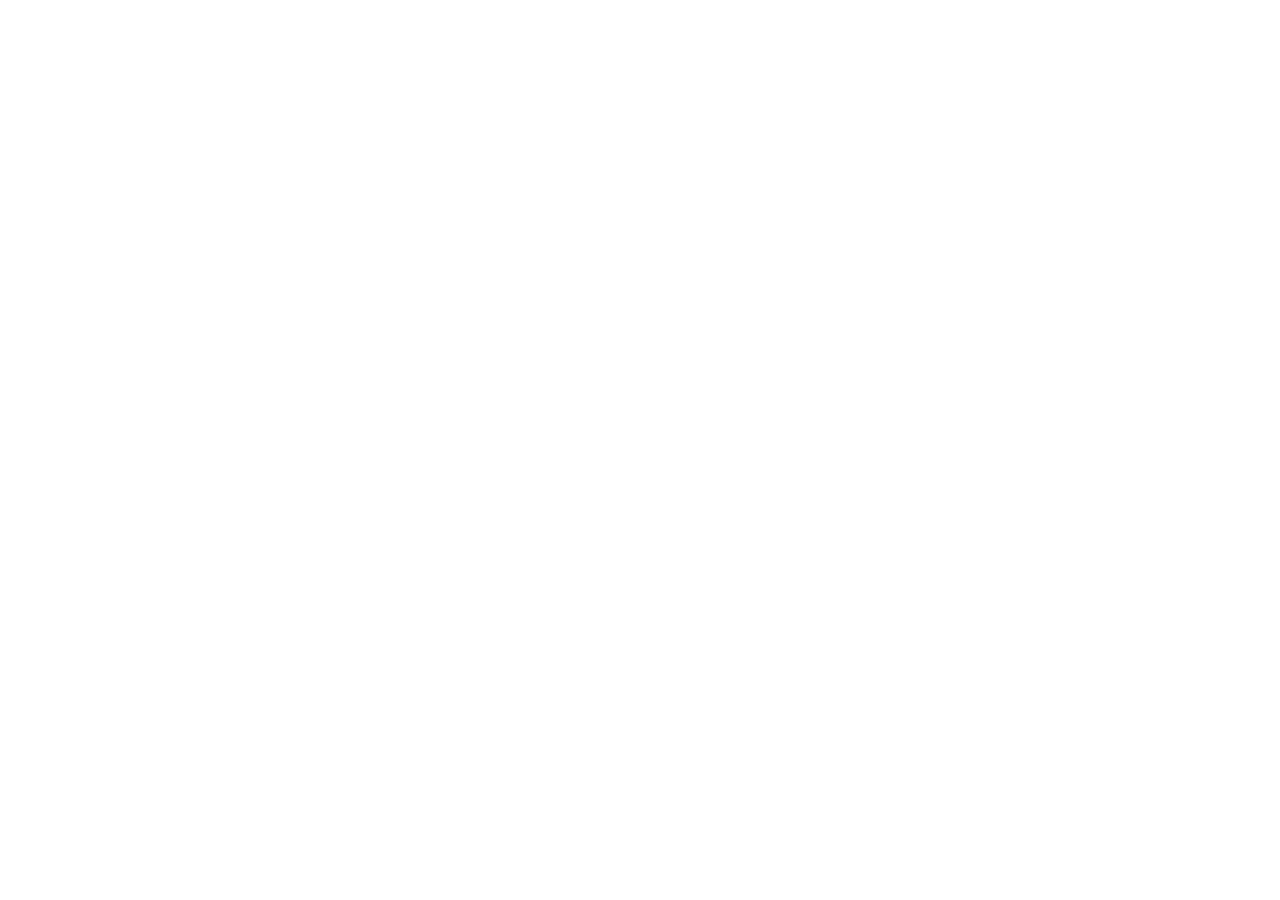
==== commit 678465ca: "index.html" ====
--- a/index.html
+++ b/index.html
@@ -7,9 +7,303 @@
 		<title>Ashish Agrawal</title>
 		<link rel="stylesheet" href="styles.css" />
 	</head>
-	<body>
-		<p>
-			This is my website.
-		</p>
-	</body>
+	<body class="not-loaded">
+  <div class="night"></div>
+  <div class="flowers">
+    <div class="flower flower--1">
+      <div class="flower__leafs flower__leafs--1">
+        <div class="flower__leaf flower__leaf--1"></div>
+        <div class="flower__leaf flower__leaf--2"></div>
+        <div class="flower__leaf flower__leaf--3"></div>
+        <div class="flower__leaf flower__leaf--4"></div>
+        <div class="flower__white-circle"></div>
+
+        <div class="flower__light flower__light--1"></div>
+        <div class="flower__light flower__light--2"></div>
+        <div class="flower__light flower__light--3"></div>
+        <div class="flower__light flower__light--4"></div>
+        <div class="flower__light flower__light--5"></div>
+        <div class="flower__light flower__light--6"></div>
+        <div class="flower__light flower__light--7"></div>
+        <div class="flower__light flower__light--8"></div>
+
+      </div>
+      <div class="flower__line">
+        <div class="flower__line__leaf flower__line__leaf--1"></div>
+        <div class="flower__line__leaf flower__line__leaf--2"></div>
+        <div class="flower__line__leaf flower__line__leaf--3"></div>
+        <div class="flower__line__leaf flower__line__leaf--4"></div>
+        <div class="flower__line__leaf flower__line__leaf--5"></div>
+        <div class="flower__line__leaf flower__line__leaf--6"></div>
+      </div>
+    </div>
+
+    <div class="flower flower--2">
+      <div class="flower__leafs flower__leafs--2">
+        <div class="flower__leaf flower__leaf--1"></div>
+        <div class="flower__leaf flower__leaf--2"></div>
+        <div class="flower__leaf flower__leaf--3"></div>
+        <div class="flower__leaf flower__leaf--4"></div>
+        <div class="flower__white-circle"></div>
+
+        <div class="flower__light flower__light--1"></div>
+        <div class="flower__light flower__light--2"></div>
+        <div class="flower__light flower__light--3"></div>
+        <div class="flower__light flower__light--4"></div>
+        <div class="flower__light flower__light--5"></div>
+        <div class="flower__light flower__light--6"></div>
+        <div class="flower__light flower__light--7"></div>
+        <div class="flower__light flower__light--8"></div>
+
+      </div>
+      <div class="flower__line">
+        <div class="flower__line__leaf flower__line__leaf--1"></div>
+        <div class="flower__line__leaf flower__line__leaf--2"></div>
+        <div class="flower__line__leaf flower__line__leaf--3"></div>
+        <div class="flower__line__leaf flower__line__leaf--4"></div>
+      </div>
+    </div>
+
+    <div class="flower flower--3">
+      <div class="flower__leafs flower__leafs--3">
+        <div class="flower__leaf flower__leaf--1"></div>
+        <div class="flower__leaf flower__leaf--2"></div>
+        <div class="flower__leaf flower__leaf--3"></div>
+        <div class="flower__leaf flower__leaf--4"></div>
+        <div class="flower__white-circle"></div>
+
+        <div class="flower__light flower__light--1"></div>
+        <div class="flower__light flower__light--2"></div>
+        <div class="flower__light flower__light--3"></div>
+        <div class="flower__light flower__light--4"></div>
+        <div class="flower__light flower__light--5"></div>
+        <div class="flower__light flower__light--6"></div>
+        <div class="flower__light flower__light--7"></div>
+        <div class="flower__light flower__light--8"></div>
+
+      </div>
+      <div class="flower__line">
+        <div class="flower__line__leaf flower__line__leaf--1"></div>
+        <div class="flower__line__leaf flower__line__leaf--2"></div>
+        <div class="flower__line__leaf flower__line__leaf--3"></div>
+        <div class="flower__line__leaf flower__line__leaf--4"></div>
+      </div>
+    </div>
+
+    <div class="grow-ans" style="--d:1.2s">
+      <div class="flower__g-long">
+        <div class="flower__g-long__top"></div>
+        <div class="flower__g-long__bottom"></div>
+      </div>
+    </div>
+
+    <div class="growing-grass">
+      <div class="flower__grass flower__grass--1">
+        <div class="flower__grass--top"></div>
+        <div class="flower__grass--bottom"></div>
+        <div class="flower__grass__leaf flower__grass__leaf--1"></div>
+        <div class="flower__grass__leaf flower__grass__leaf--2"></div>
+        <div class="flower__grass__leaf flower__grass__leaf--3"></div>
+        <div class="flower__grass__leaf flower__grass__leaf--4"></div>
+        <div class="flower__grass__leaf flower__grass__leaf--5"></div>
+        <div class="flower__grass__leaf flower__grass__leaf--6"></div>
+        <div class="flower__grass__leaf flower__grass__leaf--7"></div>
+        <div class="flower__grass__leaf flower__grass__leaf--8"></div>
+        <div class="flower__grass__overlay"></div>
+      </div>
+    </div>
+
+    <div class="growing-grass">
+      <div class="flower__grass flower__grass--2">
+        <div class="flower__grass--top"></div>
+        <div class="flower__grass--bottom"></div>
+        <div class="flower__grass__leaf flower__grass__leaf--1"></div>
+        <div class="flower__grass__leaf flower__grass__leaf--2"></div>
+        <div class="flower__grass__leaf flower__grass__leaf--3"></div>
+        <div class="flower__grass__leaf flower__grass__leaf--4"></div>
+        <div class="flower__grass__leaf flower__grass__leaf--5"></div>
+        <div class="flower__grass__leaf flower__grass__leaf--6"></div>
+        <div class="flower__grass__leaf flower__grass__leaf--7"></div>
+        <div class="flower__grass__leaf flower__grass__leaf--8"></div>
+        <div class="flower__grass__overlay"></div>
+      </div>
+    </div>
+
+    <div class="grow-ans" style="--d:2.4s">
+      <div class="flower__g-right flower__g-right--1">
+        <div class="leaf"></div>
+      </div>
+    </div>
+
+    <div class="grow-ans" style="--d:2.8s">
+      <div class="flower__g-right flower__g-right--2">
+        <div class="leaf"></div>
+      </div>
+    </div>
+
+    <div class="grow-ans" style="--d:2.8s">
+      <div class="flower__g-front">
+        <div class="flower__g-front__leaf-wrapper flower__g-front__leaf-wrapper--1">
+          <div class="flower__g-front__leaf"></div>
+        </div>
+        <div class="flower__g-front__leaf-wrapper flower__g-front__leaf-wrapper--2">
+          <div class="flower__g-front__leaf"></div>
+        </div>
+        <div class="flower__g-front__leaf-wrapper flower__g-front__leaf-wrapper--3">
+          <div class="flower__g-front__leaf"></div>
+        </div>
+        <div class="flower__g-front__leaf-wrapper flower__g-front__leaf-wrapper--4">
+          <div class="flower__g-front__leaf"></div>
+        </div>
+        <div class="flower__g-front__leaf-wrapper flower__g-front__leaf-wrapper--5">
+          <div class="flower__g-front__leaf"></div>
+        </div>
+        <div class="flower__g-front__leaf-wrapper flower__g-front__leaf-wrapper--6">
+          <div class="flower__g-front__leaf"></div>
+        </div>
+        <div class="flower__g-front__leaf-wrapper flower__g-front__leaf-wrapper--7">
+          <div class="flower__g-front__leaf"></div>
+        </div>
+        <div class="flower__g-front__leaf-wrapper flower__g-front__leaf-wrapper--8">
+          <div class="flower__g-front__leaf"></div>
+        </div>
+        <div class="flower__g-front__line"></div>
+      </div>
+    </div>
+
+    <div class="grow-ans" style="--d:3.2s">
+      <div class="flower__g-fr">
+        <div class="leaf"></div>
+        <div class="flower__g-fr__leaf flower__g-fr__leaf--1"></div>
+        <div class="flower__g-fr__leaf flower__g-fr__leaf--2"></div>
+        <div class="flower__g-fr__leaf flower__g-fr__leaf--3"></div>
+        <div class="flower__g-fr__leaf flower__g-fr__leaf--4"></div>
+        <div class="flower__g-fr__leaf flower__g-fr__leaf--5"></div>
+        <div class="flower__g-fr__leaf flower__g-fr__leaf--6"></div>
+        <div class="flower__g-fr__leaf flower__g-fr__leaf--7"></div>
+        <div class="flower__g-fr__leaf flower__g-fr__leaf--8"></div>
+      </div>
+    </div>
+
+    <div class="long-g long-g--0">
+      <div class="grow-ans" style="--d:3s">
+        <div class="leaf leaf--0"></div>
+      </div>
+      <div class="grow-ans" style="--d:2.2s">
+        <div class="leaf leaf--1"></div>
+      </div>
+      <div class="grow-ans" style="--d:3.4s">
+        <div class="leaf leaf--2"></div>
+      </div>
+      <div class="grow-ans" style="--d:3.6s">
+        <div class="leaf leaf--3"></div>
+      </div>
+    </div>
+
+    <div class="long-g long-g--1">
+      <div class="grow-ans" style="--d:3.6s">
+        <div class="leaf leaf--0"></div>
+      </div>
+      <div class="grow-ans" style="--d:3.8s">
+        <div class="leaf leaf--1"></div>
+      </div>
+      <div class="grow-ans" style="--d:4s">
+        <div class="leaf leaf--2"></div>
+      </div>
+      <div class="grow-ans" style="--d:4.2s">
+        <div class="leaf leaf--3"></div>
+      </div>
+    </div>
+
+    <div class="long-g long-g--2">
+      <div class="grow-ans" style="--d:4s">
+        <div class="leaf leaf--0"></div>
+      </div>
+      <div class="grow-ans" style="--d:4.2s">
+        <div class="leaf leaf--1"></div>
+      </div>
+      <div class="grow-ans" style="--d:4.4s">
+        <div class="leaf leaf--2"></div>
+      </div>
+      <div class="grow-ans" style="--d:4.6s">
+        <div class="leaf leaf--3"></div>
+      </div>
+    </div>
+
+    <div class="long-g long-g--3">
+      <div class="grow-ans" style="--d:4s">
+        <div class="leaf leaf--0"></div>
+      </div>
+      <div class="grow-ans" style="--d:4.2s">
+        <div class="leaf leaf--1"></div>
+      </div>
+      <div class="grow-ans" style="--d:3s">
+        <div class="leaf leaf--2"></div>
+      </div>
+      <div class="grow-ans" style="--d:3.6s">
+        <div class="leaf leaf--3"></div>
+      </div>
+    </div>
+
+    <div class="long-g long-g--4">
+      <div class="grow-ans" style="--d:4s">
+        <div class="leaf leaf--0"></div>
+      </div>
+      <div class="grow-ans" style="--d:4.2s">
+        <div class="leaf leaf--1"></div>
+      </div>
+      <div class="grow-ans" style="--d:3s">
+        <div class="leaf leaf--2"></div>
+      </div>
+      <div class="grow-ans" style="--d:3.6s">
+        <div class="leaf leaf--3"></div>
+      </div>
+    </div>
+
+    <div class="long-g long-g--5">
+      <div class="grow-ans" style="--d:4s">
+        <div class="leaf leaf--0"></div>
+      </div>
+      <div class="grow-ans" style="--d:4.2s">
+        <div class="leaf leaf--1"></div>
+      </div>
+      <div class="grow-ans" style="--d:3s">
+        <div class="leaf leaf--2"></div>
+      </div>
+      <div class="grow-ans" style="--d:3.6s">
+        <div class="leaf leaf--3"></div>
+      </div>
+    </div>
+
+    <div class="long-g long-g--6">
+      <div class="grow-ans" style="--d:4.2s">
+        <div class="leaf leaf--0"></div>
+      </div>
+      <div class="grow-ans" style="--d:4.4s">
+        <div class="leaf leaf--1"></div>
+      </div>
+      <div class="grow-ans" style="--d:4.6s">
+        <div class="leaf leaf--2"></div>
+      </div>
+      <div class="grow-ans" style="--d:4.8s">
+        <div class="leaf leaf--3"></div>
+      </div>
+    </div>
+
+    <div class="long-g long-g--7">
+      <div class="grow-ans" style="--d:3s">
+        <div class="leaf leaf--0"></div>
+      </div>
+      <div class="grow-ans" style="--d:3.2s">
+        <div class="leaf leaf--1"></div>
+      </div>
+      <div class="grow-ans" style="--d:3.5s">
+        <div class="leaf leaf--2"></div>
+      </div>
+      <div class="grow-ans" style="--d:3.6s">
+        <div class="leaf leaf--3"></div>
+      </div>
+    </div>
+  </div>
+</body>
 </html>
